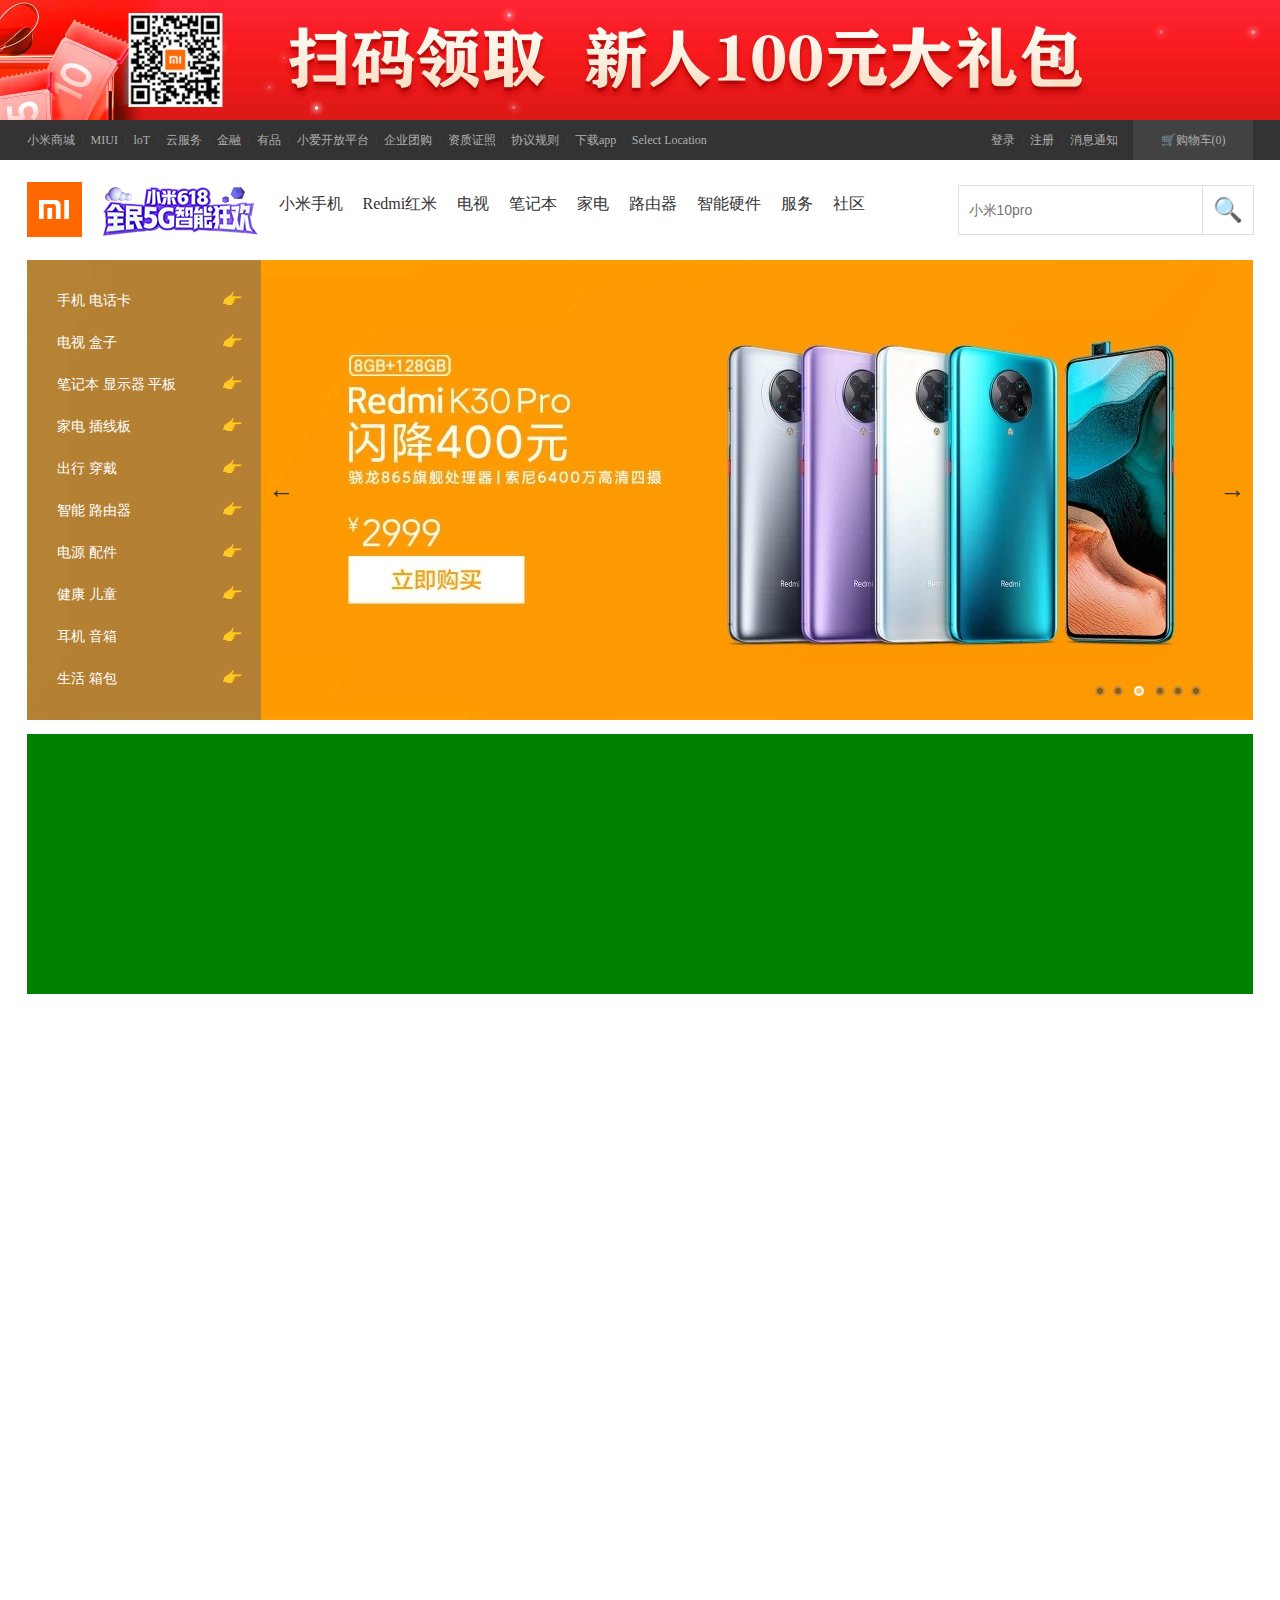
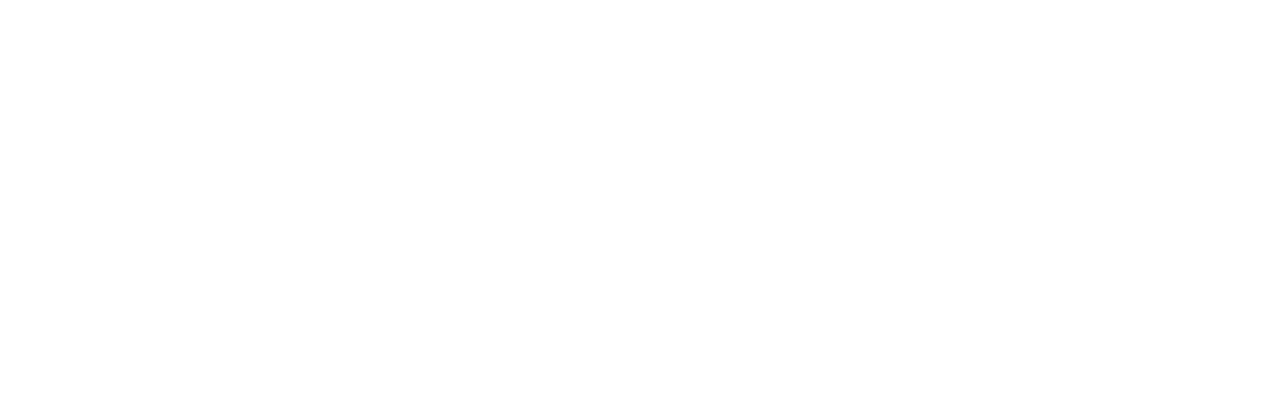
==== 模仿小米页面/index.html @ 87bce12c "首次提交" ====
<!DOCTYPE html>
<html lang="en">

<head>
    <meta charset="UTF-8">
    <meta name="viewport" content="width=device-width, initial-scale=1.0">
    <title>小米商城 - 小米10 Pro、Redmi 10X、小米MIX Alpha，小米电视官方网站</title>
    <link rel="stylesheet" href="./css/xiaomi.css">
</head>

<body>
    <!-- 广告大图开始 -->
    <div class="header">
        <div class="topbanner">
            <a href="#"></a>
        </div>
        <div class="sitebar clearfix">
            <div class="container">
                <div class="nav">
                    <a href="#">小米商城</a>
                    <span class="sep">|</span>
                    <a href="#">MIUI</a>
                    <span class="sep">|</span>
                    <a href="#">loT</a>
                    <span class="sep">|</span>
                    <a href="#">云服务</a>
                    <span class="sep">|</span>
                    <a href="#">金融</a>
                    <span class="sep">|</span>
                    <a href="#">有品</a>
                    <span class="sep">|</span>
                    <a href="#">小爱开放平台</a>
                    <span class="sep">|</span>
                    <a href="#">企业团购</a>
                    <span class="sep">|</span>
                    <a href="#">资质证照</a>
                    <span class="sep">|</span>
                    <a href="#">协议规则</a>
                    <span class="sep">|</span>
                    <a href="#">下载app</a>
                    <span class="sep">|</span>
                    <a href="#">Select Location</a>
                </div>
                <div class="car">
                    <a href="#">🛒购物车(0)</a>
                </div>
                <div class="user">
                    <a href="#">登录</a>
                    <span class="sep">|</span>
                    <a href="#">注册</a>
                    <span class="sep">|</span>
                    <a href="#">消息通知</a>
                </div>
            </div>
        </div>
    </div>
    <!-- 广告大图结束 -->

    <!-- 导航栏开始 -->
    <div class="siteheader">
        <div class="container clearfix">
            <div class="logo">
                <a href="#"></a>
            </div>
            <div class="headernav">
                <ul>
                    <li class="adimg">
                    </li>
                    <li>
                        <a href="#">小米手机</a>
                    </li>
                    <li>
                        <a href="#">Redmi红米</a>
                    </li>
                    <li>
                        <a href="#">电视</a>
                    </li>
                    <li>
                        <a href="#">笔记本</a>
                    </li>
                    <li>
                        <a href="#">家电</a>
                    </li>
                    <li>
                        <a href="#">路由器</a>
                    </li>
                    <li>
                        <a href="#">智能硬件</a>
                    </li>
                    <li>
                        <a href="#">服务</a>
                    </li>
                    <li>
                        <a href="#">社区</a>
                    </li>
                </ul>
            </div>
            <div class="headerserach">
                <form action="#">
                    <input class="keywords" type="text" placeholder="小米10pro">
                    <input class="search" type="submit" value="🔍">
                </form>
            </div>
        </div>

    </div>
    <!-- 导航栏结束 -->

    <!-- 导购菜单开始 -->
    <div class="cat_nav">
        <div class="container clearfix">
            <div class="top">
                <div class="cat">
                    <ul>
                        <li><a href="#">手机&nbsp;电话卡<em>👉</em></a></li>
                        <li><a href="#">电视&nbsp;盒子<em>👉</em></a></li>
                        <li><a href="#">笔记本&nbsp;显示器&nbsp;平板<em>👉</em></a></li>
                        <li><a href="#">家电&nbsp;插线板<em>👉</em></a></li>
                        <li><a href="#">出行&nbsp;穿戴<em>👉</em></a></li>
                        <li><a href="#">智能&nbsp;路由器<em>👉</em></a></li>
                        <li><a href="#">电源&nbsp;配件<em>👉</em></a></li>
                        <li><a href="#">健康&nbsp;儿童<em>👉</em></a></li>
                        <li><a href="#">耳机&nbsp;音箱<em>👉</em></a></li>
                        <li><a href="#">生活&nbsp;箱包<em>👉</em></a></li>
                    </ul>
                </div>
                <div class="previous">←</div>
                <div class="next">→</div>
                <div class="pointer">
                    <ul>
                        <li></li>
                        <li></li>
                        <li class="active"></li>
                        <li></li>
                        <li></li>
                        <li></li>
                    </ul>
                </div>
            </div>
            <div class="bottom">
            </div>
        </div>
    </div>
    <!-- 导购菜单结束 -->
    <script>
        window.onload = function () {
            var kd = document.getElementsByClassName("keywords")[0];
            var sh = document.getElementsByClassName("search")[0];

            kd.onclick = function () {
                sh.style.border = "1px solid #ff6700";
                kd.style.border = "1px solid #ff6700";
            }

            kd.onblur = function () {
                sh.style.border = "1px solid #e0e0e0";
                kd.style.border = "1px solid #e0e0e0";
            }
        }
    </script>
</body>

</html>
---- 模仿小米页面/css/xiaomi.css ----
* {
    margin: 0;
    padding: 0;
}

a {
    text-decoration: none;
}

ul {
    list-style: none;
}

.clearfix:after {
    content: "";
    display: block;
    height: 0;
    clear: both;
    visibility: hidden;
}

body {
    height: 2000px;
}

.header {
    width: 100%;
}

.header .topbanner a {
    display: block;
    height: 120px;
    background: url(../img/tiobanner.jpg) no-repeat;
    background-size: auto 120px;
    background-position: 50%;
}

.header .sitebar {
    position: relative;
    font-size: 12px;
    color: #b0b0b0;
    background: #333;
}

.header .sitebar .container {
    width: 1226px;
    margin: 0 auto;
}

.header .sitebar .nav {
    height: 40px;
    line-height: 40px;
    float: left;
}

.header .nav a {
    display: inline-block;
    height: 40px;
    color: #b0b0b0;
}

.header .nav a:hover {
    color: #fff;
}

.header .sep {
    margin: 0 .3em;
    color: #424242;
}

.header .car {
    position: relative;
    float: right;
    width: 120px;
    height: 40px;
    line-height: 40px;
    margin-left: 15px;
    font-size: 12px;
}

.header .car a {
    display: block;
    height: 40px;
    line-height: 40px;
    text-align: center;
    color: #b0b0b0;
    background: #424242;
}

.header .car a:hover {
    background: #000000;
    color: #fff;
}

.header .user {
    float: right;
    height: 40px;
    line-height: 40px;
}

.header .user a {
    color: #b0b0b0;
    line-height: 40px;
    display: inline-block;
}

.header .user a:hover {
    color: #fff;
}

.siteheader {
    height: 100px;
}

.siteheader .container {
    position: relative;
    width: 1227px;
    margin: 0 auto;
}

.logo {
    float: left;
    width: 62px;
    margin-top: 22px;
}

.logo a {
    position: relative;
    display: block;
    width: 55px;
    height: 55px;
    /* 图标丝滑移动的关键 */
    /* overflow: hidden; */
    background-color: #ff6700;
}

.logo a::before,
.logo a::after,
.logo a:hover::before,
.logo a:hover::after {
    position: absolute;
    left: 0;
    top: 0;
    z-index: 1;
    width: 55px;
    height: 55px;
    content: "";
    transition: all 0.5s;
}

.logo a::before {
    background: url(../img/mi-logo.png) no-repeat 50% 50%;
    opacity: 1;
}

.logo a:hover::before {
    background: url(../img/mi-logo.png) no-repeat 50% 50%;
    opacity: 0;
    margin-left: -55px;
}

.logo a::after {
    background: url(../img/mi-home.png);
    opacity: 0;
    margin-left: 55px;
}

.logo a:hover::after {
    background: url(../img/mi-home.png) no-repeat 50% 50%;
    opacity: 1;
    margin-left: 0;
}

.headernav {
    float: left;
    width: 850px;
    height: 100px;
    color: #333;
    /* background-color: pink; */
}

.headernav>ul>li {
    float: left;
}

.headernav .adimg {
    position: relative;
    width: 165px;
    padding-right: 15px;
    height: 100px;
    line-height: 100px;
    background: url(../img/adimg.gif) no-repeat 50% 50%;
}

.headernav li a {
    display: inline-block;
    height: 100px;
    line-height: 36px;
    color: #333;
    padding: 26px 10px 38px;
}

.headernav li a:hover {
    color: #ff6700;
}

.headerserach {
    float: right;
    width: 296px;
    margin-top: 25px;
    color: inherit;
}

.headerserach form {
    position: relative;
    width: 296px;
    height: 50px;
}

.headerserach .keywords {
    position: absolute;
    right: 51px;
    top: 0;
    border: 1px solid #e0e0e0;
    outline: 0;
    height: 48px;
    width: 223px;
    line-height: 48px;
    font-size: 14px;
    padding: 0 10px;
}

.headerserach .search {
    position: absolute;
    top: 0;
    right: 0;
    z-index: 2;
    width: 52px;
    height: 50px;
    font-size: 24px;
    line-height: 24px;
    background: #fff;
    color: #616161;
    border: 1px solid #e0e0e0;
    cursor: pointer;
}

.cat_nav .container {
    position: relative;
    width: 1226px;
    margin: 0 auto 26px;
    /* height: 100px; */
    /* background-color: pink; */
}

.cat_nav .top {
    position: relative;
    height: 460px;
    overflow: hidden;
    background: url(../img/bgad.webp) no-repeat scroll center;
}

.cat_nav .cat {
    position: absolute;
    height: 460px;
    width: 234px;
    background: rgba(105, 101, 101, .5);
    padding: 20px 0;
}

.cat_nav .cat a {
    position: relative;
    display: block;
    padding-left: 30px;
    height: 42px;
    line-height: 42px;
    color: #fff;
    font-size: 14px;
}

.cat_nav .cat em {
    position: absolute;
    top: 12px;
    right: 20px;
    font-size: 16px;
    line-height: 16px;
}

.cat_nav .cat a:hover {
    background-color: #ff6700;
}

.cat_nav .next,
.cat_nav .previous {
    color: #333;
    font-size: 26px;
    width: 41px;
    height: 69px;
    line-height: 69px;
    text-align: center;
}

.cat_nav .next:hover,
.cat_nav .previous:hover {
    background-color: gray;
}

.cat_nav .next {
    position: absolute;
    top: 50%;
    right: 0;
    margin-top: -35px;
    cursor: pointer;
    outline: none;
}

.cat_nav .previous {
    position: absolute;
    left: 234px;
    top: 50%;
    margin-top: -35px;
    cursor: pointer;
    outline: none;
}

.cat_nav .pointer {
    position: absolute;
    bottom: 20px;
    right: 50px;
}

.cat_nav .pointer li {
    display: inline-block;
    width: 6px;
    height: 6px;
    margin: 0 2px;
    border: 2px solid #fff;
    border-color: hsla(0, 0%, 100%, .3);
    border-radius: 50%;
    overflow: hidden;
    background: rgba(0, 0, 0, .4);
    /* 元素透明度 */
    opacity: 1;
}

.cat_nav .pointer .active {
    display: inline-block;
    width: 6px;
    height: 6px;
    margin: 0 5px;
    border: 2px solid #fff;
    border-color: hsla(0, 0%, 100%, 1);
    border-radius: 50%;
    overflow: hidden;
    background: rgba(255, 255, 255, 0.4);
    /* 元素透明度 */
    opacity: 1;
}

.cat_nav .bottom {
    margin-top: 14px;
    height: 260px;
    background-color: green;
}
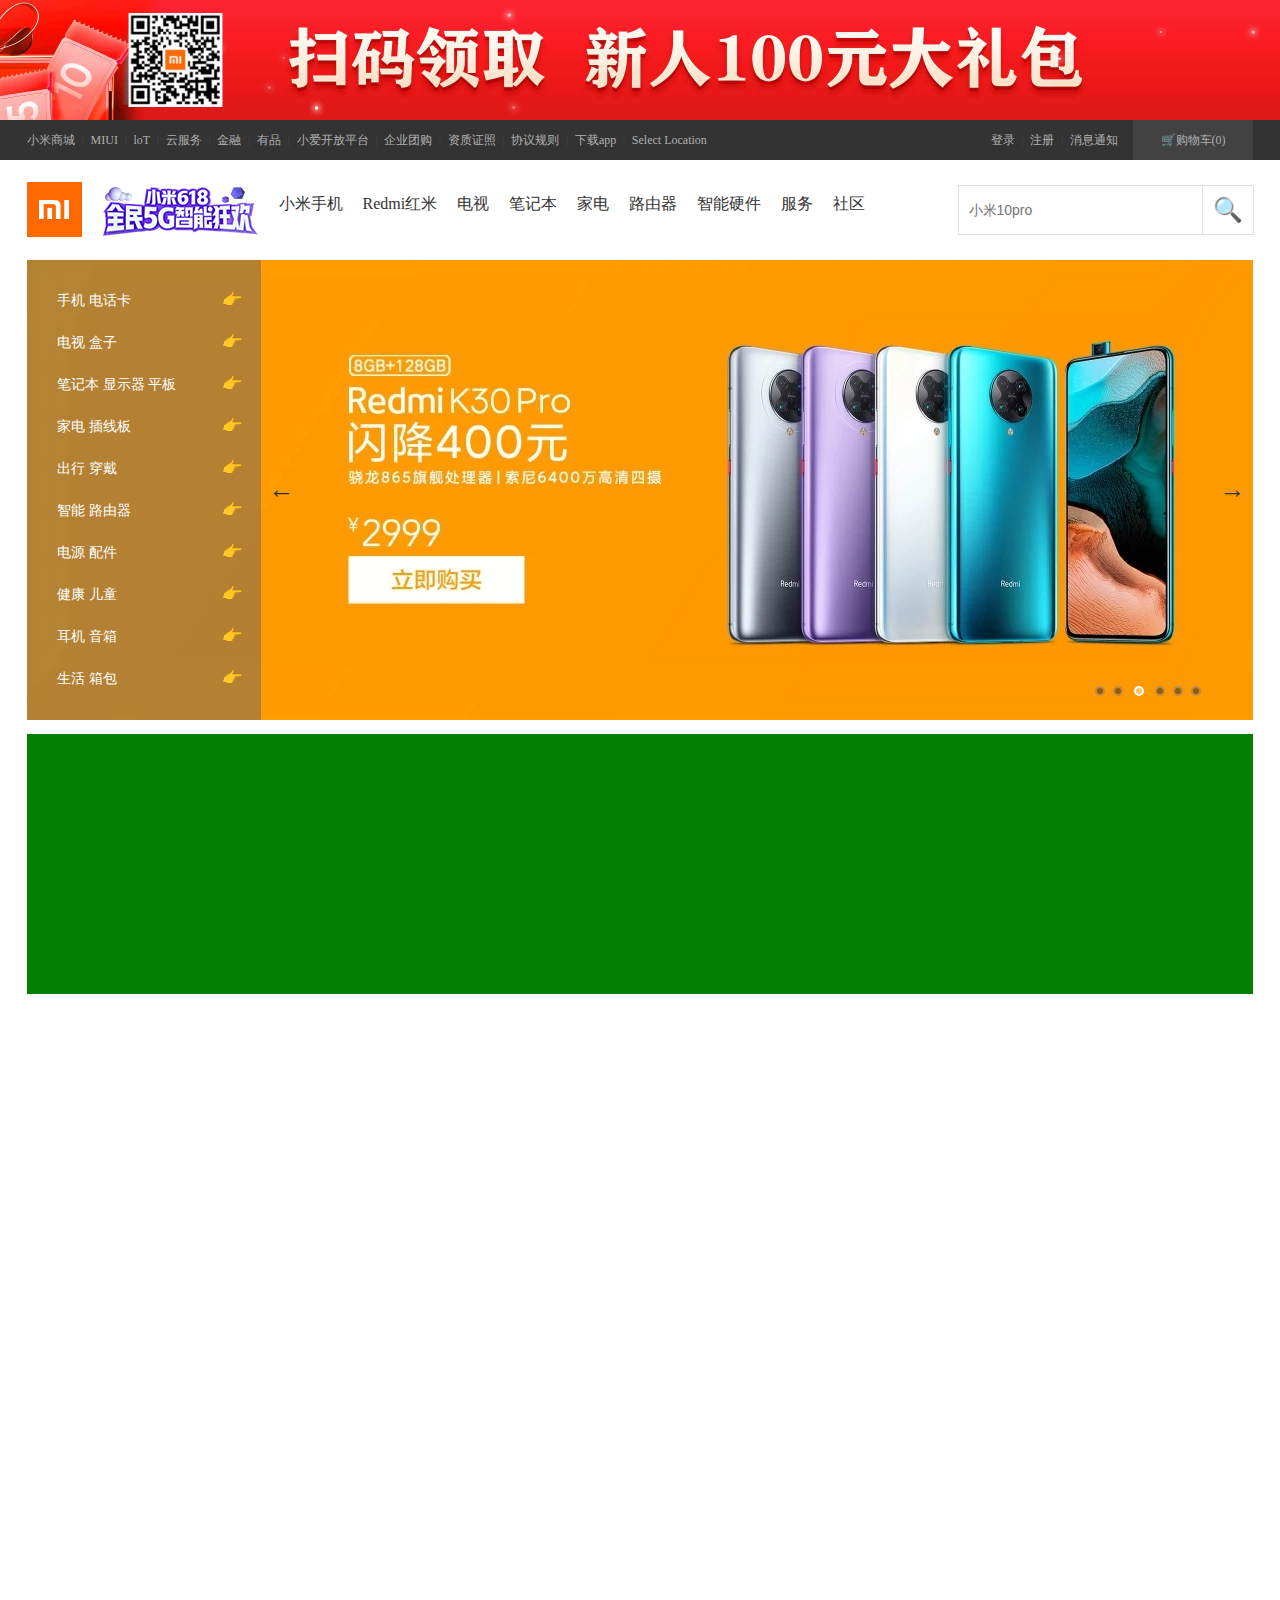
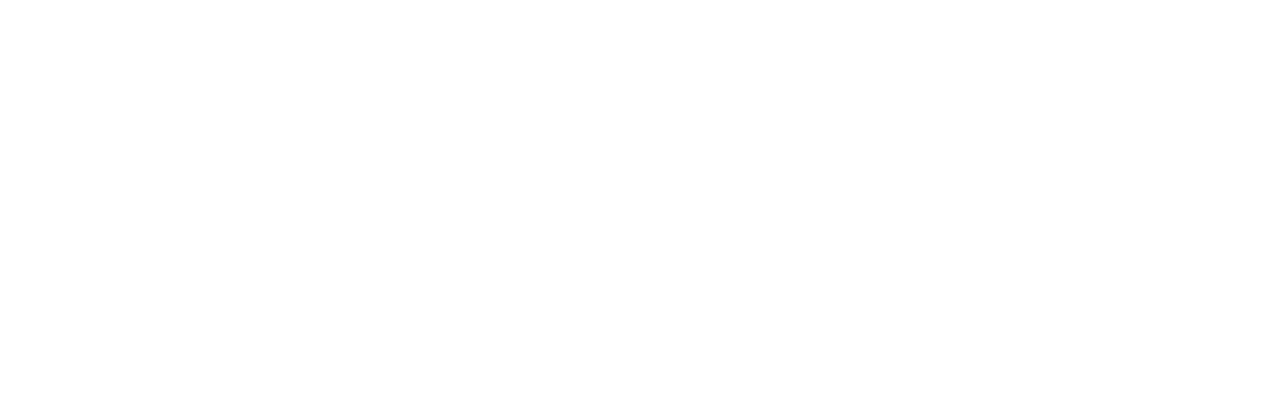
==== commit 8499adbf: "flex布局记忆页面" ====
--- a/模仿小米页面/index.html
+++ b/模仿小米页面/index.html
@@ -3,7 +3,7 @@
 
 <head>
     <meta charset="UTF-8">
-    <meta name="viewport" content="width=device-width, initial-scale=1.0">
+    <meta name="viewport" content="width=device-width, initial-scale=1.0,min">
     <title>小米商城 - 小米10 Pro、Redmi 10X、小米MIX Alpha，小米电视官方网站</title>
     <link rel="stylesheet" href="./css/xiaomi.css">
 </head>
@@ -15,7 +15,7 @@
             <a href="#"></a>
         </div>
         <div class="sitebar clearfix">
-            <div class="container">
+            <div class="container clearfix">
                 <div class="nav">
                     <a href="#">小米商城</a>
                     <span class="sep">|</span>
--- a/模仿小米页面/css/xiaomi.css
+++ b/模仿小米页面/css/xiaomi.css
@@ -23,12 +23,13 @@
     height: 2000px;
 }
 
-.header {
+.header .topbanner {
     width: 100%;
 }
 
 .header .topbanner a {
     display: block;
+    width: 100%;
     height: 120px;
     background: url(../img/tiobanner.jpg) no-repeat;
     background-size: auto 120px;
